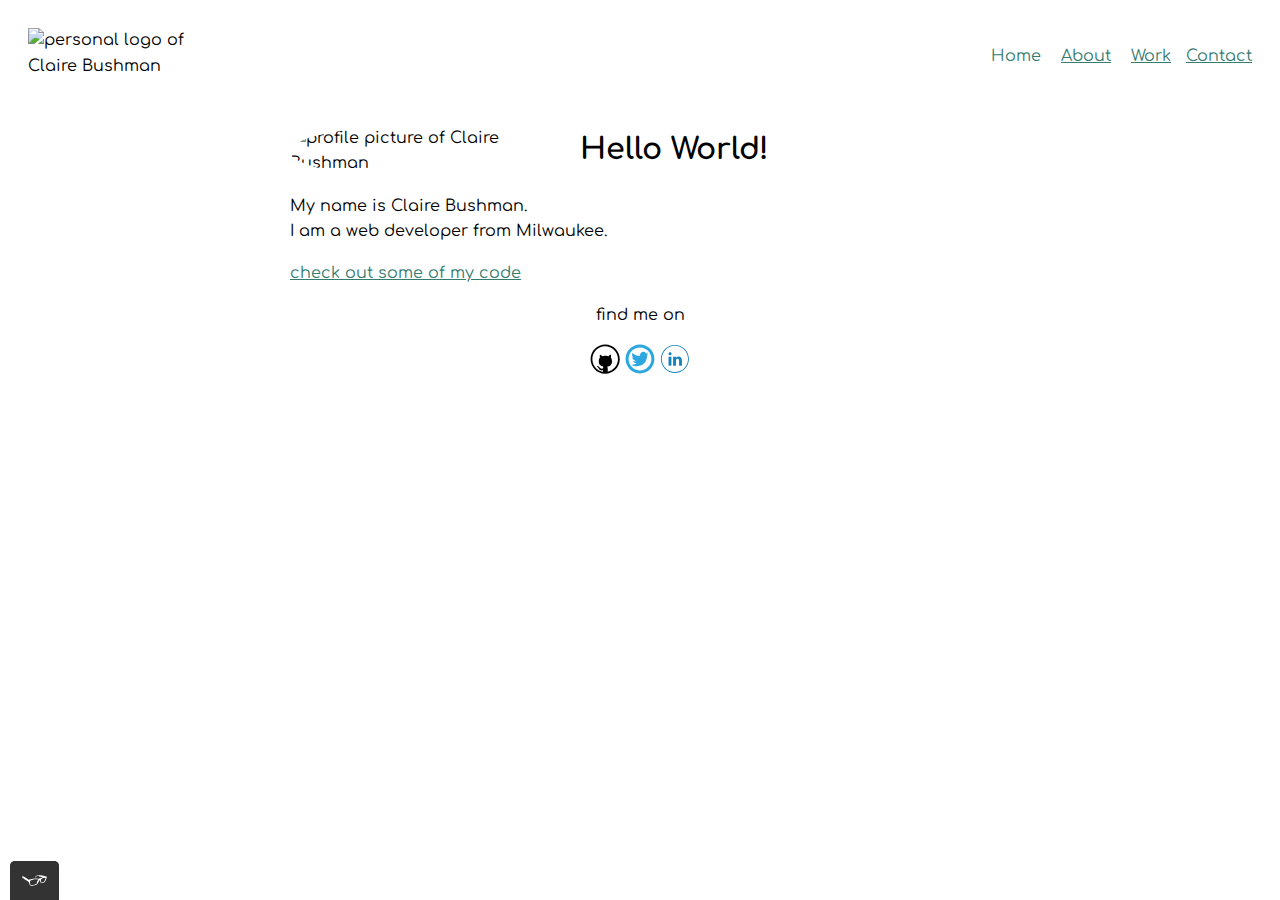
==== index.html @ 4c519169 "Initial commit" ====
<!DOCTYPE html>
<html>
  <head>
    <meta charset="utf-8">
    <meta name="viewport" content="width=device-width, initial-scale=1">
    <title> Claire Bushman Portfolio </title>
    <link rel="shortcut icon" href="http://wikipedia.com/static/favicon/wikipedia.ico">
    <link rel="stylesheet" type="text/css" href="https://cdnjs.cloudflare.com/ajax/libs/normalize/8.0.1/normalize.min.css">
    <link href="https://fonts.googleapis.com/css?family=Comfortaa" rel="stylesheet">
    <link rel="stylesheet" type="text/css" href="css/style.production.css">
  </head>
  <body>
  <header class="page-header">
    <img src="http://via.placeholder.com/200x70" alt="personal logo of Claire Bushman" class="page-header__item">
    <nav class="main navigation page-header__item">
      <ul role="menubar" class="navigation-list">
        <li role="presentation">
          <a href="index.html" role="menuitem" class="navigation-list__item navigation-list__item--active">Home</a>
        </li>
        <li role="presentation">
          <a href="about.html" role="menuitem" class="navigation-list__item" target="_blank">About</a>
        </li>
        <li>
          <a href="work.html" role="menuitem" class="navigation-list__item" target="_blank">Work</a>
        <li>
          <a href="contact.html" role="menuitem" class="navigation-list__item" target="_blank">Contact</a>
        </li>
      </ul>
    </nav>
  </header>
  <div class="profile">
    <img src="https://via.placeholder.com/150" alt="profile picture of Claire Bushman" class="profile__portrait">
    <h1> Hello World! </h1>
    <p>
      My name is Claire Bushman.<br>I am a <span>web</span> developer from Milwaukee.
    </p>
    <a href="#"> check out some of my code</a>
  </div>
</body>
<footer class="page-footer">
  <p> find me on </p>
  <div class="social media">
    <img src="img/github_icon.svg" alt="Github logo">
    <img src="img/twitter_icon.svg" alt="Twitter logo">
    <img src="img/linkedin_icon.svg" alt="LinkedIn logo">
  </div>
</footer>
<script src="js/tota11y.min.js"></script>
</html>
---- css/style.production.css ----
* {
  -webkit-box-sizing: border-box;
          box-sizing: border-box;
}
body {
  font-family: 'Comfortaa', sans-serif;
  font-weight: 400;
  font-size: 16px;
  line-height: 1.6;
}
.page-header {
  display: -webkit-box;
  display: -ms-flexbox;
  display: flex;
  width: 100%;
  padding: 20px;
  margin: 0 auto;
}
.page-header__item {
  -webkit-box-flex: 0;
      -ms-flex: 0 1 200px;
          flex: 0 1 200px;
}
.page-header__item:last-child {
  -webkit-box-flex: 1;
      -ms-flex-positive: 1;
          flex-grow: 1;
  text-align: right;
}
.navigation-list {
  list-style-type: none;
}
.navigation-list li {
  display: inline-block;
  margin-left: 15px;
}
.navigation-list__item--active {
  text-decoration: none;
}
a {
  color: #357b70;
}
a:visited {
  color: #004C44;
}
a:hover, a:focus {
  text-decoration: none;
}
a:active {
  color: #22F0DA;
}
h1 {
  font-size: 30px;
  font-weight: 700;
}
h2 {
  font-size: 24px;
  font-weight: 700;
}
h3 {
  font-size: 18px;
  font-weight: 700;
}
.profile {
  max-width: 700px;
  margin: 0 auto;
}
.profile__portrait {
  float: left;
  width: 250px;
  margin-right: 40px;
  border-radius: 50%;
}
.body {
  max-width: 700px;
  margin: 0 auto;
  padding: 20px;
  text-align: center;
}
.skills-table {
  text-align: center;
}
button {
  border: none;
  display: inline-block;
  font-family: inherit;
  background-color: #357b70;
  color: white;
  text-decoration: none;
  padding: 10px;
  border-radius: 3px;
  border-bottom: 2px solid rgba (0, 0, 0, 0.3);
  -webkit-transition: 0.2s opacity;
  transition: 0.2s opacity;
}
.button {
  border: none;
  display: inline-block;
  font-family: inherit;
  background-color: #357b70;
  color: white;
  text-decoration: none;
  padding: 10px;
  border-radius: 3px;
  border-bottom: 2px solid rgba (0, 0, 0, 0.3);
  -webkit-transition: 0.2s opacity;
  transition: 0.2s opacity;
}
button:hover,
button:focus,
.button:hover,
.button:focus {
  cursor: pointer;
  opacity: 0.8;
}
.button_secondary {
  background-color: #22F0DA;
  color: #2b2b2b;
}
.grid__item {
  display: inline-block;
  width: 33%;
}
.grid {
  display: -ms-grid;
  display: grid;
  -ms-grid-columns: 1fr 20px 1fr 20px 1fr;
  grid-template-columns: 1fr 1fr 1fr;
  grid-gap: 20px;
}
.grid__item {
  background-color: lightgray;
  padding: 20px;
  width: auto;
}
.grid__item:last-child {
  -ms-grid-column: 3;
  grid-column: 3 / 3;
  -ms-grid-row: 1;
  -ms-grid-row-span: 2;
  grid-row: 1 / 3;
}
@media all and (max-width: 500px) {
  .grid {
    -ms-grid-columns: 1fr;
    grid-template-columns: 1fr;
  }
}
@media all and (min-width: 500px) and (max-width: 750px) {
  .grid {
    -ms-grid-columns: 1fr 20px 1fr;
    grid-template-columns: 1fr 1fr;
  }
}
@media all and (max-width: 750px) {
  .grid {
    grid-gap: 10px;
  }
  .grid__item:last-child {
    grid-column: auto / auto;
    grid-row: auto / auto;
  }
  h1 {
    font-size: 22px;
  }
}
@-webkit-keyframes color-change {
  from {
    fill: black;
  }
  to {
    fill: lightgray;
  }
}
@keyframes color-change {
  from {
    fill: black;
  }
  to {
    fill: lightgray;
  }
}
.fil0 {
-webkit-animation-duration: 10s;
        animation-duration: 10s;
-webkit-animation-name: color-change;
        animation-name: color-change;
-webkit-animation-iteration-count: infinite;
        animation-iteration-count: infinite;
-webkit-animation-direction: alternate;
        animation-direction: alternate;
-webkit-animation-timing-function: linear;
        animation-timing-function: linear;
}
.page-footer {
  clear: both;
  display: -webkit-box;
  display: -ms-flexbox;
  display: flex;
  -webkit-box-orient: vertical;
  -webkit-box-direction: normal;
      -ms-flex-direction: column;
          flex-direction: column;
  text-align: center;
}
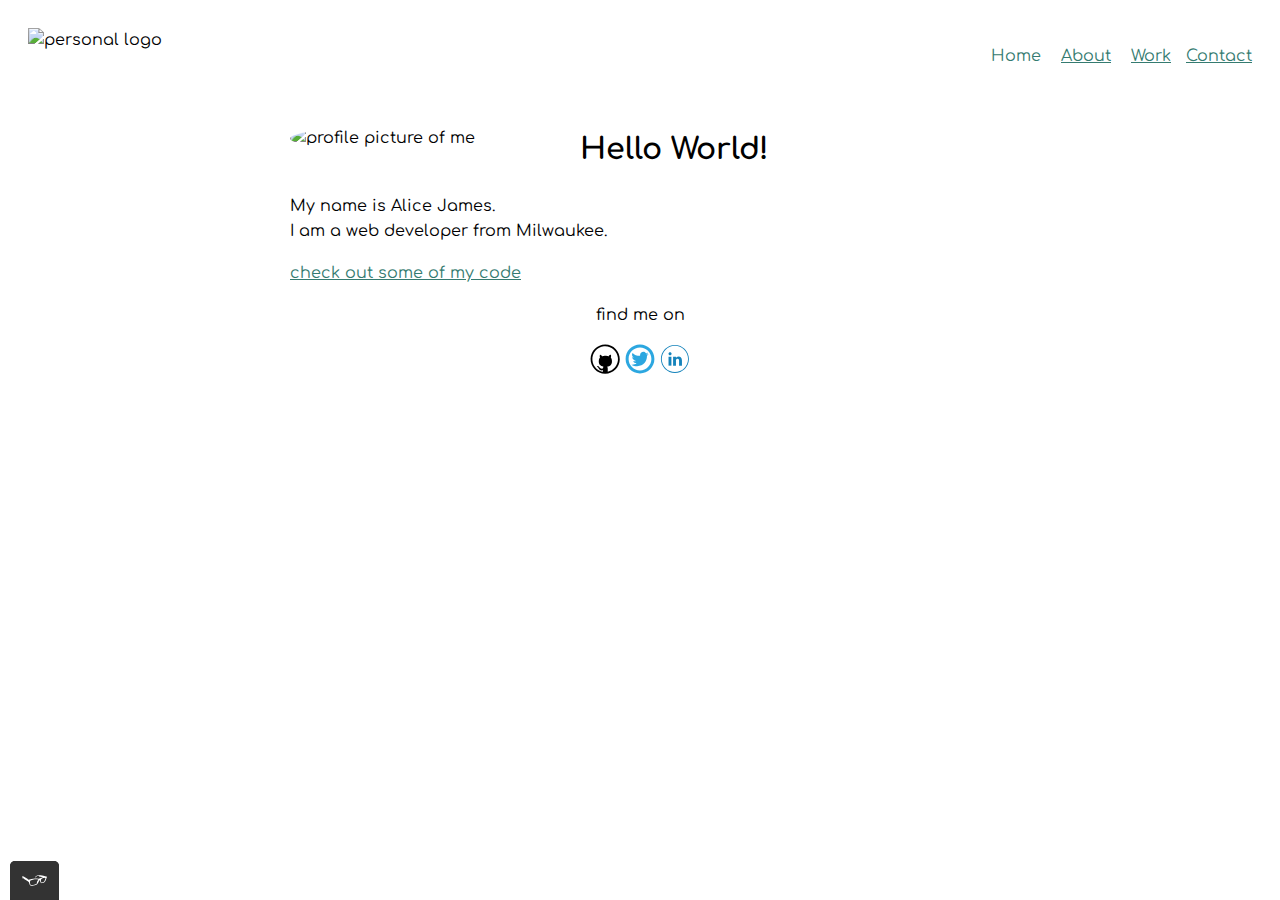
==== commit c2cd0911: "removed name from index page" ====
--- a/index.html
+++ b/index.html
@@ -3,7 +3,7 @@
   <head>
     <meta charset="utf-8">
     <meta name="viewport" content="width=device-width, initial-scale=1">
-    <title> Claire Bushman Portfolio </title>
+    <title> Alice James </title>
     <link rel="shortcut icon" href="http://wikipedia.com/static/favicon/wikipedia.ico">
     <link rel="stylesheet" type="text/css" href="https://cdnjs.cloudflare.com/ajax/libs/normalize/8.0.1/normalize.min.css">
     <link href="https://fonts.googleapis.com/css?family=Comfortaa" rel="stylesheet">
@@ -11,7 +11,7 @@
   </head>
   <body>
   <header class="page-header">
-    <img src="http://via.placeholder.com/200x70" alt="personal logo of Claire Bushman" class="page-header__item">
+    <img src="http://via.placeholder.com/200x70" alt="personal logo" class="page-header__item">
     <nav class="main navigation page-header__item">
       <ul role="menubar" class="navigation-list">
         <li role="presentation">
@@ -29,10 +29,10 @@
     </nav>
   </header>
   <div class="profile">
-    <img src="https://via.placeholder.com/150" alt="profile picture of Claire Bushman" class="profile__portrait">
+    <img src="https://via.placeholder.com/150" alt="profile picture of me" class="profile__portrait">
     <h1> Hello World! </h1>
     <p>
-      My name is Claire Bushman.<br>I am a <span>web</span> developer from Milwaukee.
+      My name is Alice James.<br>I am a <span>web</span> developer from Milwaukee.
     </p>
     <a href="#"> check out some of my code</a>
   </div>
